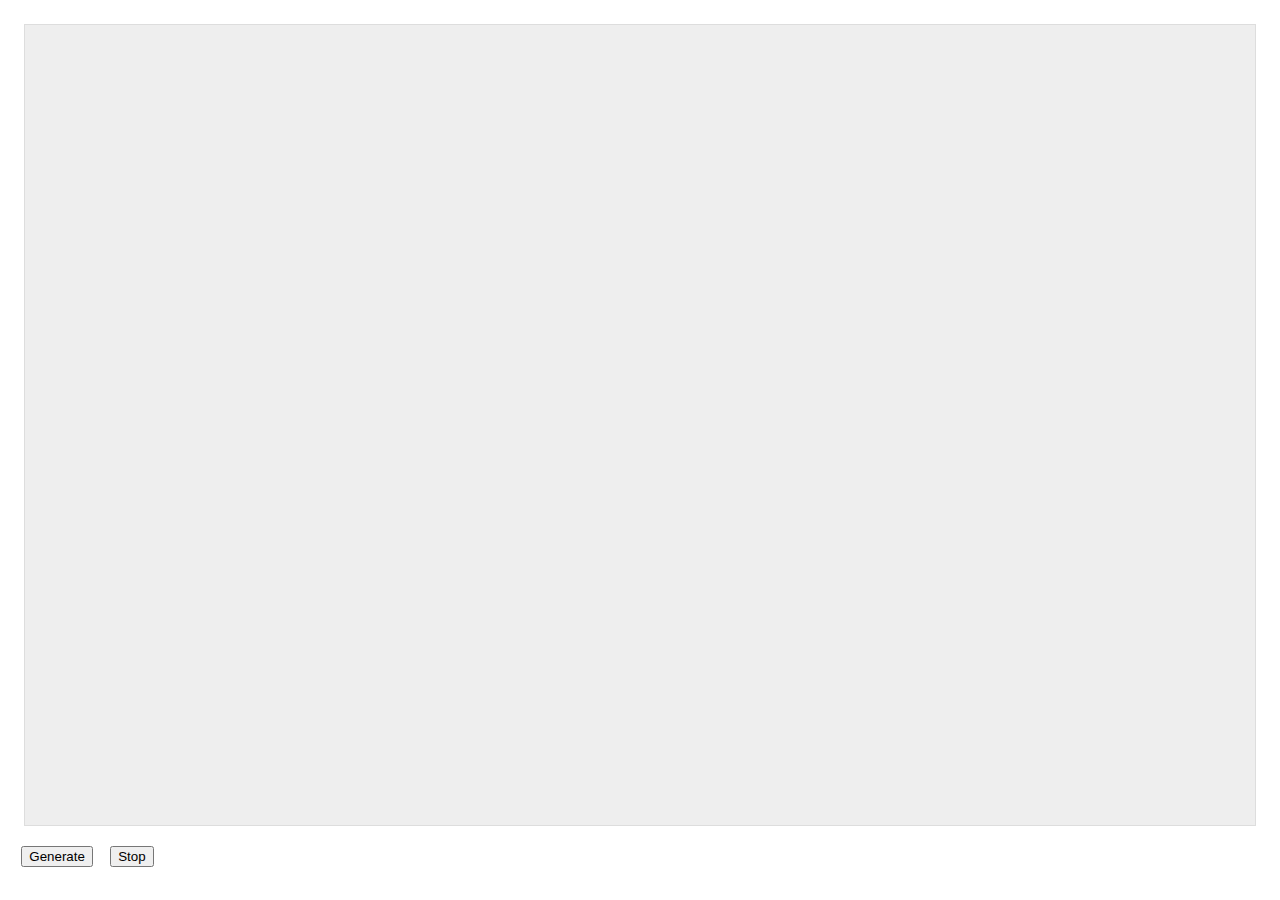
==== src/index.html @ 31344461 "start" ====
<!DOCTYPE html>
<html>
<head>
    <link rel="stylesheet" href="style.css">

</head>
<body>
    <canvas id='canvas' width='500' height='500'></canvas>
    <button type="button" id="butt" onclick="clicked()">Generate</button>
    <button type="button" id="butt" onclick="stop()">Stop</button>
    <script type='text/javascript' src='http://code.jquery.com/jquery-1.9.1.js'></script>
    <script type='text/javascript' src="main.js"></script>
</body>
</html>
---- src/style.css ----
canvas {
    margin: 1em;
    border: 1px solid #dddddd;
  }

#butt{
  margin-left: 1em;
}
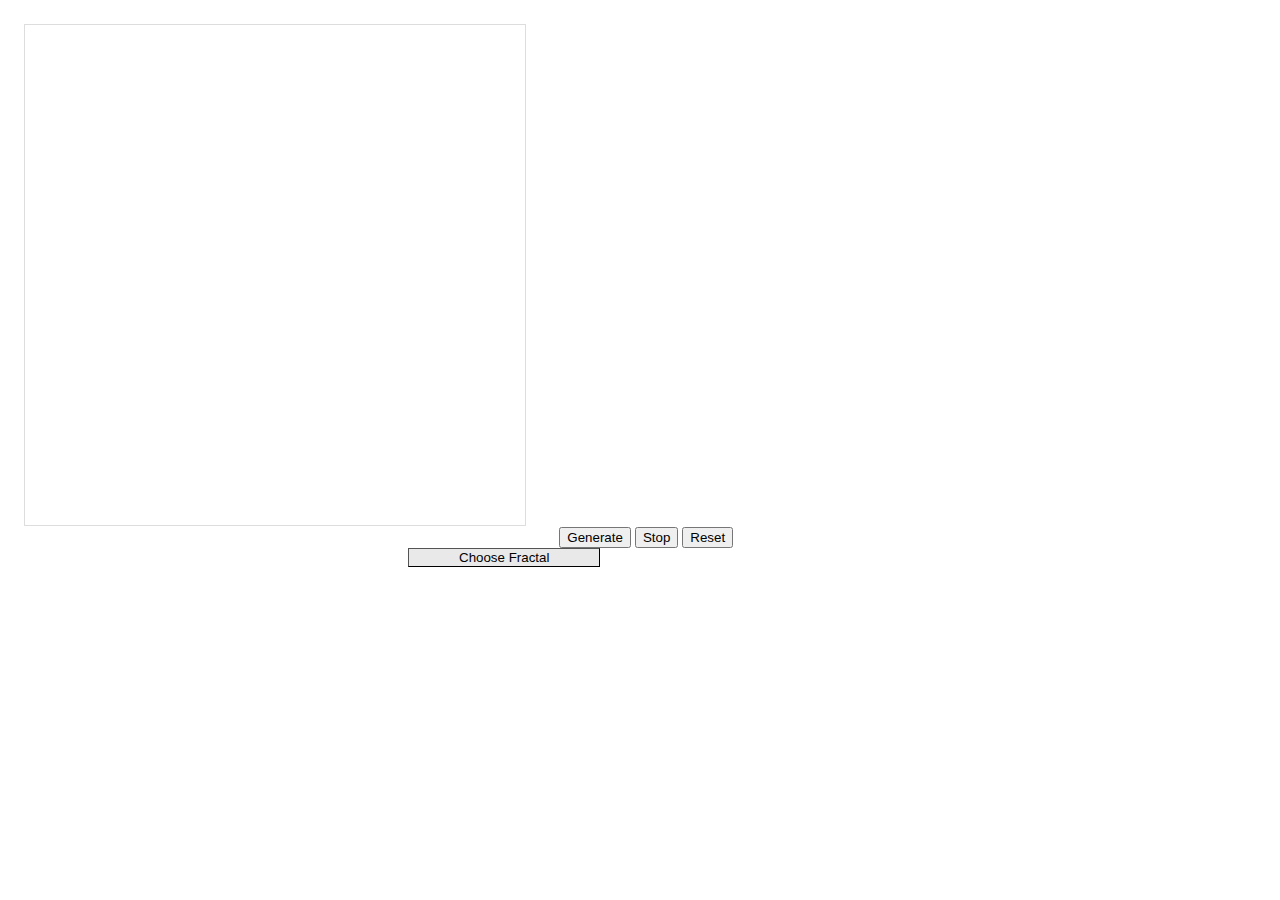
==== commit 0973be12: "added generate stop and reset and dropdown for each 7 fractals" ====
--- a/src/index.html
+++ b/src/index.html
@@ -2,13 +2,29 @@
 <html>
 <head>
     <link rel="stylesheet" href="style.css">
-
+    <title>Fractals</title>
 </head>
 <body>
     <canvas id='canvas' width='500' height='500'></canvas>
     <button type="button" id="butt" onclick="clicked()">Generate</button>
-    <button type="button" id="butt" onclick="stop()">Stop</button>
+    <button type="button" id="butt2" onclick="stop()">Stop</button>
+    <button type="button" id="butt3" onclick="reset()">Reset</button>
+
+    <div class="dropup">
+        <button class="dropbtn">Choose Fractal</button>
+        <div class="dropup-content">
+          <a href="mandel.html">Mandelbrot Set</a>
+          <a href="julia.html">Julia Set</a>
+          <a href="sierpinCas.html">Sierpinski Carpet</a>
+          <a href="koch.html">Koch Snowflake</a>
+          <a href="dragon.html">Harter-Heighway dragon curve</a>
+          <a href="sierpinGas.html">Sierpinski Gasket</a>
+          <a href="newton.html">Newton Fractal</a>
+        </div>
+      </div>
+
+   
     <script type='text/javascript' src='http://code.jquery.com/jquery-1.9.1.js'></script>
-    <script type='text/javascript' src="main.js"></script>
+    <script type='text/javascript' src="C:\Users\hilom\Desktop\project\Fractals\src\main.js"></script>
 </body>
 </html>--- a/src/style.css
+++ b/src/style.css
@@ -5,4 +5,56 @@
 
 #butt{
   margin-left: 1em;
+}
+
+
+
+
+
+/* Dropup Button */
+.dropbtn {
+  background-color: #e9e9e9;
+  color: rgb(0, 0, 0);
+  padding: 1px 50px;
+  border-width: 1px;
+}
+
+/* The container <div> - needed to position the dropup content */
+.dropup {
+  position: relative;
+  display: inline-block;
+  margin-left: 400px;
+}
+
+/* Dropup content (Hidden by Default) */
+.dropup-content {
+  display: none;
+  position: absolute;
+  bottom: 19px;
+  background-color: #ffffff;
+  min-width: 160px;
+  box-shadow: 0px 8px 16px 0px rgba(153, 152, 152, 0.2);
+  z-index: 1;
+  /* margin-left: px; */
+}
+
+/* Links inside the dropup */
+.dropup-content a {
+  color: rgb(32, 31, 31);
+  padding: 5px 5px;
+  text-decoration: none;
+  display: block;
+}
+
+/* Change color of dropup links on hover */
+.dropup-content a:hover {background-color: #bebdbd}
+
+/* Show the dropup menu on hover */
+.dropup:hover .dropup-content {
+  display: block;
+}
+
+/* Change the background color of the dropup button when the dropup content is shown */
+.dropup:hover .dropbtn {
+  background-color: #feffff;
 }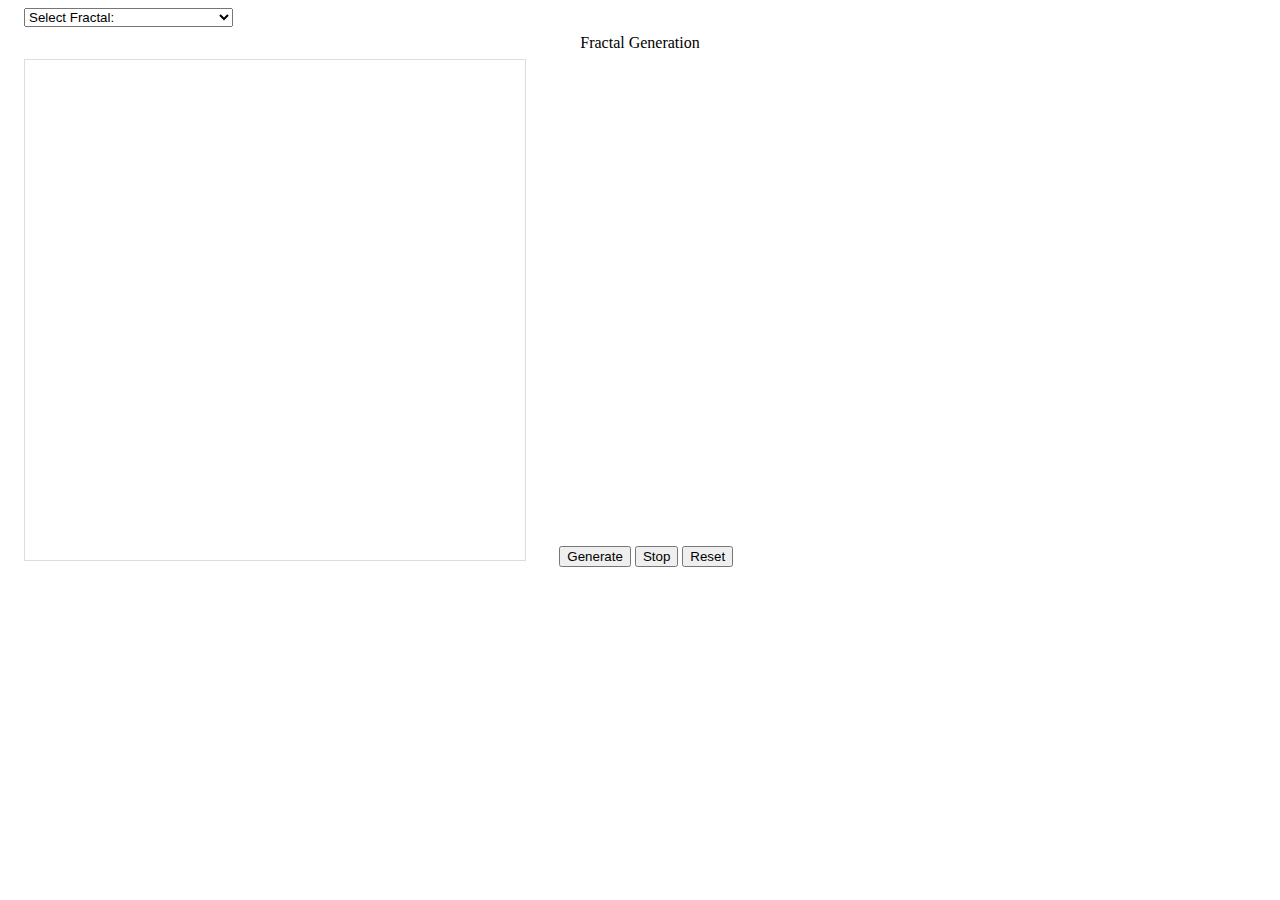
==== commit 655ab4ec: "changed the dropdown mechanics" ====
--- a/src/index.html
+++ b/src/index.html
@@ -5,24 +5,34 @@
     <title>Fractals</title>
 </head>
 <body>
-    <canvas id='canvas' width='500' height='500'></canvas>
-    <button type="button" id="butt" onclick="clicked()">Generate</button>
-    <button type="button" id="butt2" onclick="stop()">Stop</button>
-    <button type="button" id="butt3" onclick="reset()">Reset</button>
+  
 
-    <div class="dropup">
-        <button class="dropbtn">Choose Fractal</button>
-        <div class="dropup-content">
-          <a href="mandel.html">Mandelbrot Set</a>
-          <a href="julia.html">Julia Set</a>
-          <a href="sierpinCas.html">Sierpinski Carpet</a>
-          <a href="koch.html">Koch Snowflake</a>
-          <a href="dragon.html">Harter-Heighway dragon curve</a>
-          <a href="sierpinGas.html">Sierpinski Gasket</a>
-          <a href="newton.html">Newton Fractal</a>
-        </div>
-      </div>
+  <div id="container">
+    <form name="dropForm" id="dropform">
+      <select name="dropSelect" onchange="showDropInfo()">
+         <option value="P">Select Fractal:</option>
+         <option value="A">Sierpinski Carpet</option>
+         <option value="B">Sierpinski Gasket</option>
+         <option value="C">Mandelbrot Set</option>
+         <option value="D">Julia Set</option>
+         <option value="E">Newton Fractal</option>
+         <option value="F">Koch Snowflake</option>
+         <option value="G">Harter-Heighway Dragon Curve</option>
+      </select>
+    </form>
+  </div>
+  <div id="div1">
+    <p id="pF">Fractal Generation</p>
+  </div>
+  
+  <canvas id='canvas' width='500' height='500'></canvas>
+  <button type="button" id="butt" onclick="clicked()">Generate</button>
+  <button type="button" id="butt2" onclick="stop()">Stop</button>
+  <button type="button" id="butt3" onclick="reset()">Reset</button>
 
+    
+
+    
    
     <script type='text/javascript' src='http://code.jquery.com/jquery-1.9.1.js'></script>
     <script type='text/javascript' src="C:\Users\hilom\Desktop\project\Fractals\src\main.js"></script>
--- a/src/style.css
+++ b/src/style.css
@@ -1,60 +1,26 @@
 canvas {
-    margin: 1em;
+    margin: 0 1em;
     border: 1px solid #dddddd;
-  }
-
+}
+p {
+    text-align: center;
+   line-height: 0px;
+   
+}
 #butt{
   margin-left: 1em;
 }
 
-
-
-
-
-/* Dropup Button */
-.dropbtn {
-  background-color: #e9e9e9;
-  color: rgb(0, 0, 0);
-  padding: 1px 50px;
-  border-width: 1px;
+#dropform{
+  margin-left: 1em;
 }
 
-/* The container <div> - needed to position the dropup content */
-.dropup {
-  position: relative;
-  display: inline-block;
-  margin-left: 400px;
+#pF{
 }
 
-/* Dropup content (Hidden by Default) */
-.dropup-content {
-  display: none;
-  position: absolute;
-  bottom: 19px;
-  background-color: #ffffff;
-  min-width: 160px;
-  box-shadow: 0px 8px 16px 0px rgba(153, 152, 152, 0.2);
-  z-index: 1;
-  /* margin-left: px; */
+#div1{
 }
 
-/* Links inside the dropup */
-.dropup-content a {
-  color: rgb(32, 31, 31);
-  padding: 5px 5px;
-  text-decoration: none;
-  display: block;
-}
-
-/* Change color of dropup links on hover */
-.dropup-content a:hover {background-color: #bebdbd}
-
-/* Show the dropup menu on hover */
-.dropup:hover .dropup-content {
-  display: block;
-}
-
-/* Change the background color of the dropup button when the dropup content is shown */
-.dropup:hover .dropbtn {
-  background-color: #feffff;
-}+/* #container{
+  margin:1em;
+} */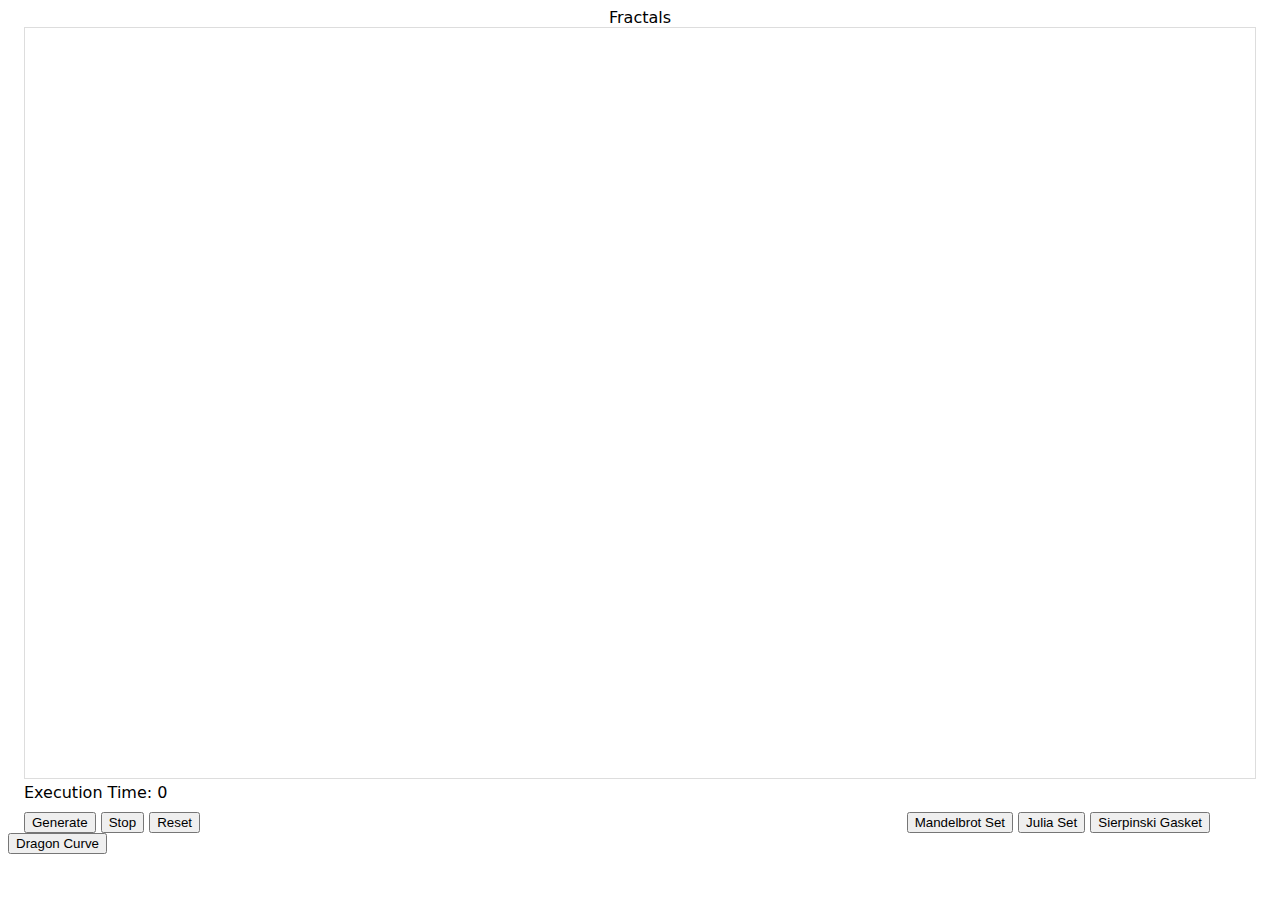
==== commit 4e22147e: "Update index.html" ====
--- a/src/index.html
+++ b/src/index.html
@@ -1,40 +1,44 @@
 <!DOCTYPE html>
-<html>
+<html lang="en">
 <head>
+    <meta charset="UTF-8">
+    <title>frctls</title>
     <link rel="stylesheet" href="style.css">
-    <title>Fractals</title>
 </head>
 <body>
-  
-
-  <div id="container">
-    <form name="dropForm" id="dropform">
-      <select name="dropSelect" onchange="showDropInfo()">
-         <option value="P">Select Fractal:</option>
-         <option value="A">Sierpinski Carpet</option>
-         <option value="B">Sierpinski Gasket</option>
-         <option value="C">Mandelbrot Set</option>
-         <option value="D">Julia Set</option>
-         <option value="E">Newton Fractal</option>
-         <option value="F">Koch Snowflake</option>
-         <option value="G">Harter-Heighway Dragon Curve</option>
-      </select>
-    </form>
-  </div>
-  <div id="div1">
-    <p id="pF">Fractal Generation</p>
-  </div>
-  
-  <canvas id='canvas' width='500' height='500'></canvas>
-  <button type="button" id="butt" onclick="clicked()">Generate</button>
-  <button type="button" id="butt2" onclick="stop()">Stop</button>
-  <button type="button" id="butt3" onclick="reset()">Reset</button>
-
+    <div style="text-align: center;" id="label">Fractals</div>
+    <canvas id='canvas' width='500' height='500'></canvas>
+    <div id="contain1">
+        <div id="mj">
+            <div >
+                <label id="lb2">x :</label>
+                <input type="number" id="xframe" name="xframe"><br>
+                <label id="lb1">y :</label>
+                <input type="number" id="yframe" name="yframe"><br>
+            </div>
+        </div>
+        <div id="gd">
+            <label id="lb3">Interations :</label>
+            <label id="iterNum">0</label>
+            <input type="range" min="1" max="10" value="1" class="slider" id="iterations">
+            <input type="range" min="1" max="20" value="1" class="slider" id="iterationsDragon">
+            <label id="recursion">Recursions: </label>
+            <label id="recurNum">0</label>
+        </div>
+        <div id="time">
+            <label id="exeT">Execution Time:</label>
+            <label id="exec">0</label>
+        </div>
+    </div>
+    <button id="butt1" type="button">Generate</button>
+    <button id="butt2" type="button">Stop</button>
+    <button id="butt3" type="button">Reset</button>
     
-
+    <button id="frac1" type="button">Mandelbrot Set</button>
+    <button id="frac2" type="button">Julia Set</button>
+    <button id="frac3" type="button">Sierpinski Gasket</button>
+    <button id="frac4" type="button">Dragon Curve</button>
     
-   
-    <script type='text/javascript' src='http://code.jquery.com/jquery-1.9.1.js'></script>
-    <script type='text/javascript' src="C:\Users\hilom\Desktop\project\Fractals\src\main.js"></script>
+    <script type='text/javascript' src="main.js"></script>
 </body>
-</html>+</html>
--- a/src/style.css
+++ b/src/style.css
@@ -2,25 +2,37 @@
     margin: 0 1em;
     border: 1px solid #dddddd;
 }
-p {
-    text-align: center;
-   line-height: 0px;
-   
-}
-#butt{
-  margin-left: 1em;
+
+body{
+    
+    font-family: system-ui, sans-serif;
 }
 
-#dropform{
-  margin-left: 1em;
+#butt1{
+    
+    margin-left: 16px;
 }
 
-#pF{
+#xframe{
+    margin-left: 16px;
+    margin-bottom: 5px;
+
+}
+#yframe{
+    margin-left: 16px;
+
+}
+#contain1{
+    margin-left: 16px;
+    margin-bottom: 10px;
+}
+#frac1{
+    margin-left: 55.5%;
 }
 
-#div1{
+#con2{
+    margin-top: 5px;
 }
 
-/* #container{
-  margin:1em;
-} */+
+
